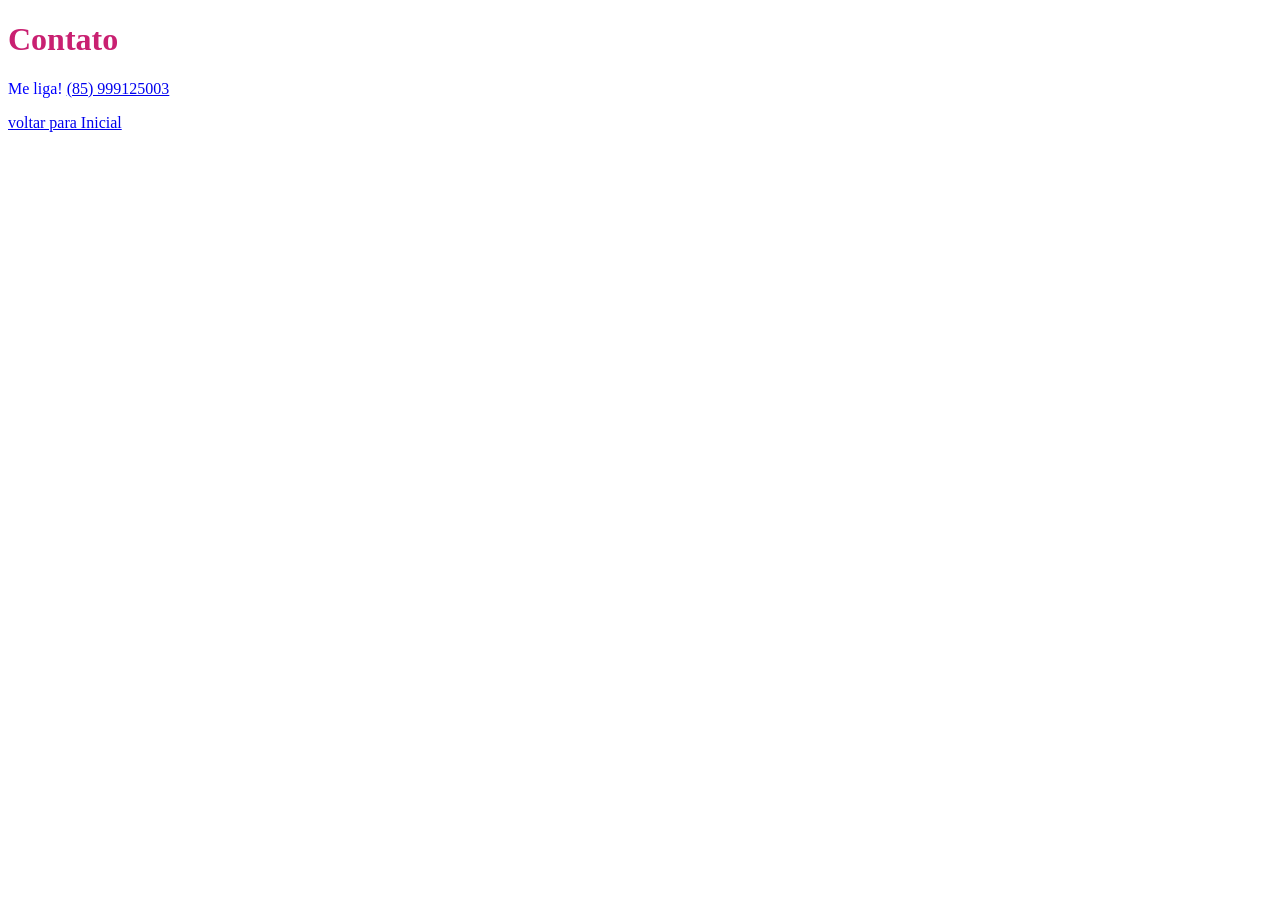
==== contato.html @ f8412a57 "feat: implementar estilo basico" ====
<!doctype html>

<html>
    <head>
        <meta charset="utf8" />
        <title>BikCraft</title>
        <link rel="stylesheet" href="style.css">
    </head>
    <body>
     <h1>Contato</h1>
     <P class="p-blue">Me liga! <a href="tel:+5585999125003">(85) 999125003</a></P>
     <a href="./index.html">voltar para Inicial</a>
    </body>
</html>
---- style.css ----
h1 {color: #c92071;}

.p-red {color: #ff0000;}
.p-blue {color: #0000ff;}

.p-font-11{font-size: 11px;}
.p-font-18{font-size: 18px;}

button {
    width: 150px;
    height: 50px;
    background-color: #c92071;
    color: #fff;
    border-radius: 10px;
    font-size: 18px;
    cursor: pointer;
}
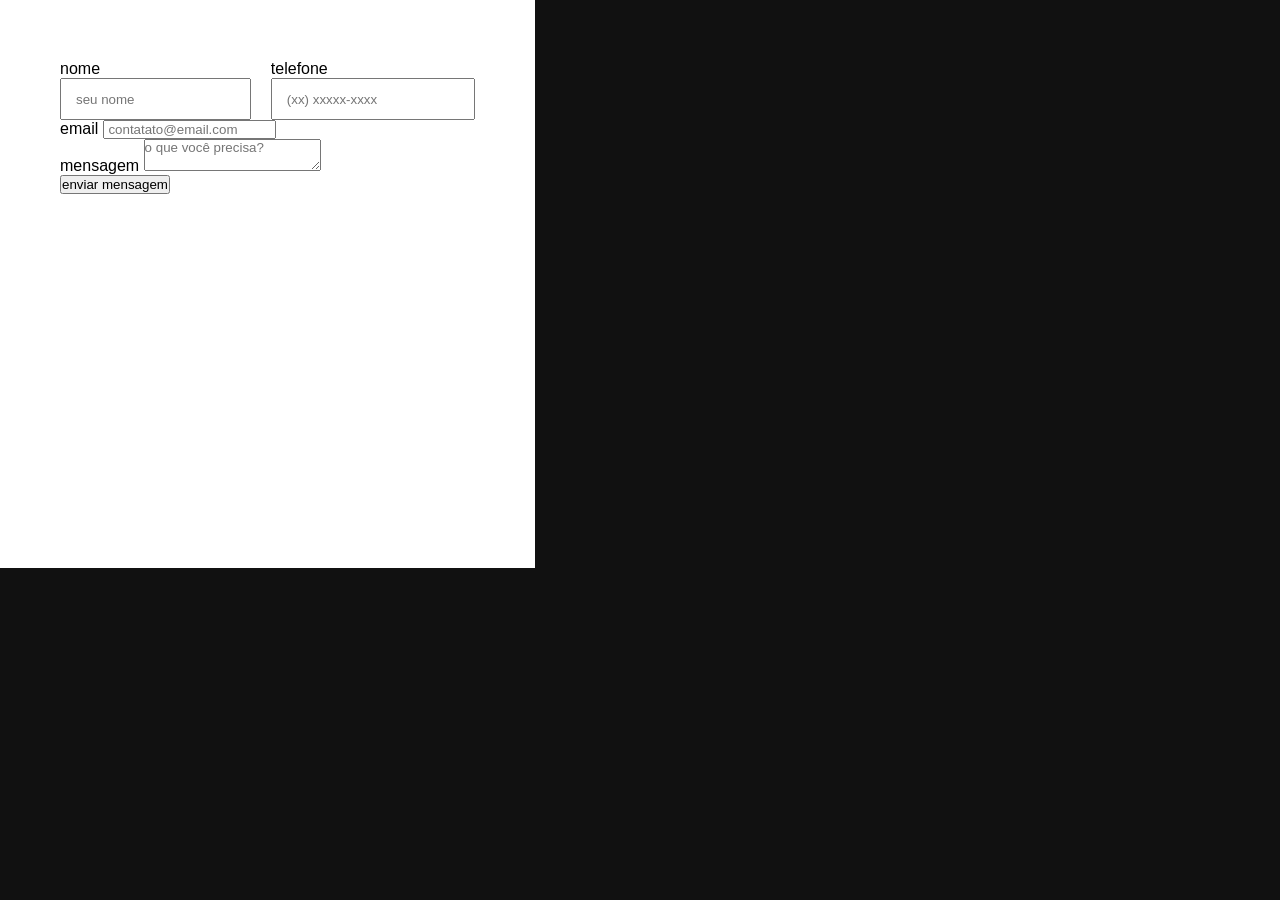
==== commit c2ecea4f: "feat: implementar primary-box" ====
--- a/contato.html
+++ b/contato.html
@@ -7,9 +7,34 @@
         <link rel="stylesheet" href="style.css">
     </head>
     <body>
-     <h1>Contato</h1>
-     <P class="p-blue">Me liga! <a href="tel:+5585999125003">(85) 999125003</a></P>
-     <a href="./index.html">voltar para Inicial</a>
+     <form>
+        <!-- Primeira caixa -->
+        <div class="primary-box">
+            <div>
+                <label>nome</label>
+                <input type="text" placeholder="seu nome"/>
+            </div>
+            <div>
+                <label>telefone</label>
+                <input type="tel" placeholder="(xx) xxxxx-xxxx"/>
+            </div>
+        </div>
+
+        <!-- segunda caixa -->
+        <div>
+            <label>email</label>
+            <input type="email" placeholder=" contatato@email.com">
+        </div>
+
+        <!-- terceira caixa -->
+        <div>
+            <label>mensagem</label>
+            <textarea placeholder="o que você precisa?"></textarea>
+        </div>        
+
+        <!-- botão -->
+        <button>enviar mensagem</button>
+     </form>     
     </body>
 </html>
 
--- a/style.css
+++ b/style.css
@@ -1,17 +1,29 @@
-h1 {color: #c92071;}
+*{
+    margin: 0;
+    padding: 0;
+    box-sizing: border-box;
+    font-family: sans-serif;
+}
 
-.p-red {color: #ff0000;}
-.p-blue {color: #0000ff;}
+html,body{height: 100%;} 
 
-.p-font-11{font-size: 11px;}
-.p-font-18{font-size: 18px;}
+body{background-color: #111111;}
 
-button {
-    width: 150px;
-    height: 50px;
-    background-color: #c92071;
-    color: #fff;
-    border-radius: 10px;
-    font-size: 18px;
-    cursor: pointer;
+
+form {
+    background-color: #fff;
+    width: 535px;
+    height: 568.29px;
+    padding: 60px;
+}
+
+.primary-box{
+    display: flex;
+    gap: 20px;
+}
+
+.primary-box div input {
+    width: 100%;
+    padding: 12px 10px 11px 14px;
+    
 }
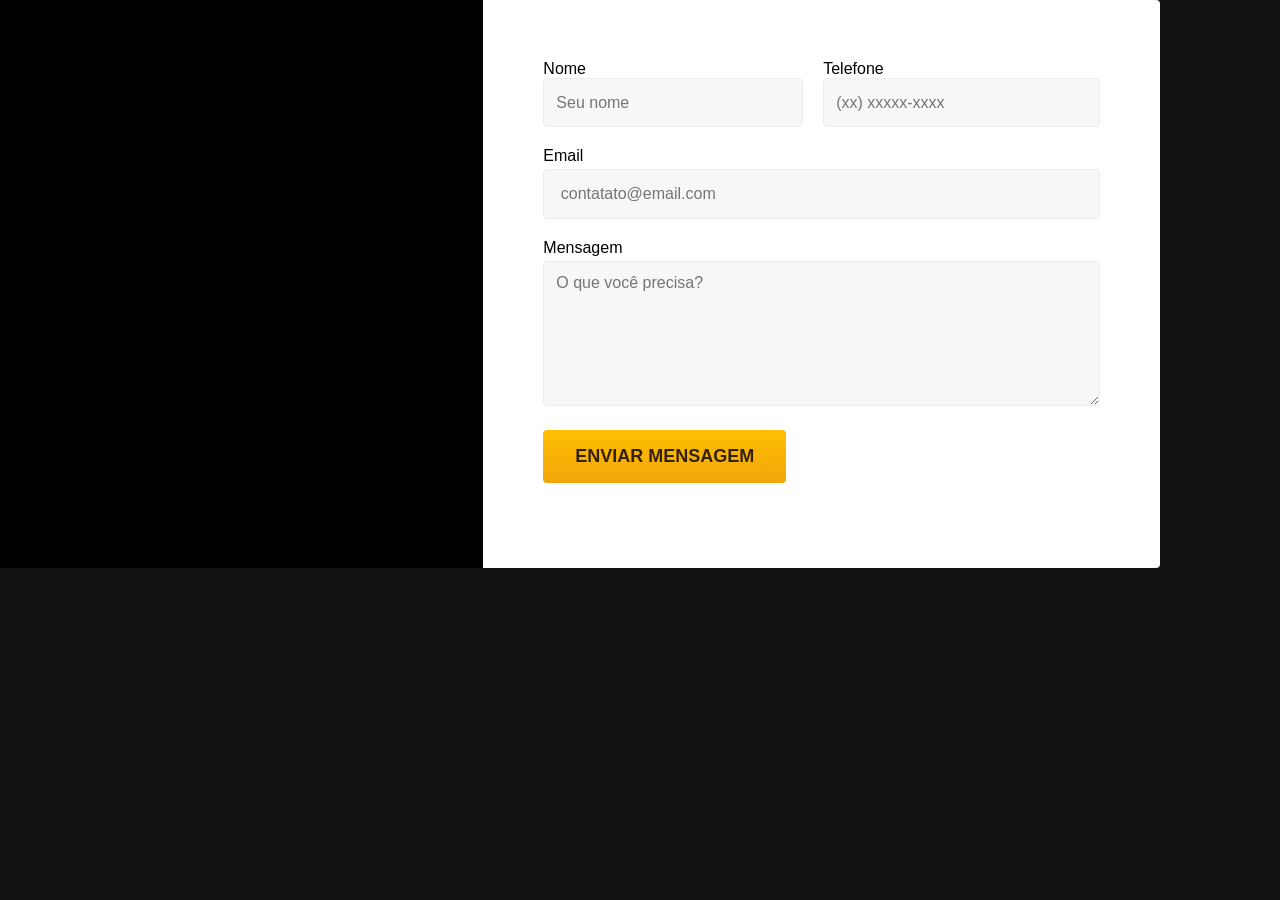
==== commit 5e6cb798: "up" ====
--- a/contato.html
+++ b/contato.html
@@ -7,34 +7,37 @@
         <link rel="stylesheet" href="style.css">
     </head>
     <body>
-     <form>
-        <!-- Primeira caixa -->
-        <div class="primary-box">
-            <div>
-                <label>nome</label>
-                <input type="text" placeholder="seu nome"/>
-            </div>
-            <div>
-                <label>telefone</label>
-                <input type="tel" placeholder="(xx) xxxxx-xxxx"/>
-            </div>
-        </div>
-
-        <!-- segunda caixa -->
-        <div>
-            <label>email</label>
-            <input type="email" placeholder=" contatato@email.com">
-        </div>
-
-        <!-- terceira caixa -->
-        <div>
-            <label>mensagem</label>
-            <textarea placeholder="o que você precisa?"></textarea>
-        </div>        
-
-        <!-- botão -->
-        <button>enviar mensagem</button>
-     </form>     
+      <section>
+        <div class="address-box"></div>  
+        <form>
+          <!-- Primeira caixa -->
+          <div class="primary-box">
+              <div>
+                  <label>Nome</label>
+                  <input type="text" placeholder="Seu nome"/>
+              </div>
+              <div>
+                  <label>Telefone</label>
+                  <input type="tel" placeholder="(xx) xxxxx-xxxx"/>
+              </div>
+          </div>
+  
+          <!-- segunda caixa -->
+          <div class="secondary-box">
+              <label>email</label>
+              <input type="email" placeholder=" contatato@email.com">
+          </div>
+  
+          <!-- terceira caixa -->
+          <div class="third-box">
+              <label>mensagem</label>
+              <textarea placeholder="O que você precisa?"></textarea>
+          </div>        
+  
+          <!-- botão -->
+          <button>enviar mensagem</button>
+        </form>     
+      </section>
     </body>
 </html>
 
--- a/style.css
+++ b/style.css
@@ -1,29 +1,98 @@
-*{
+* {
     margin: 0;
     padding: 0;
     box-sizing: border-box;
     font-family: sans-serif;
 }
 
-html,body{height: 100%;} 
+html,
+body {
+    height: 100%;
+}
 
-body{background-color: #111111;}
+body {
+    background-color: #111111;
+}
 
+section {
+    display: flex;
+}
+
+.address-box {
+    background-color: #000;
+    width: 483.33px;
+    height: 568.29px;
+}
 
 form {
     background-color: #fff;
-    width: 535px;
-    height: 568.29px;
+    width: 676.67px;
     padding: 60px;
+    display: flex;
+    flex-direction: column;
+    gap: 20px;
+    border-top-right-radius: 4px;
+    border-bottom-right-radius: 4px;
 }
 
-.primary-box{
+.primary-box {
     display: flex;
     gap: 20px;
 }
 
-.primary-box div input {
+.prymary-box div label,
+.secondary-box label,
+.third-box label {
+    display: inline-block;
+    margin-bottom: 4px;
+    text-transform: capitalize;
+}
+
+.primary-box div input,
+.secondary-box input,
+.third-box textarea {
     width: 100%;
-    padding: 12px 10px 11px 14px;
-    
-}+    height: 49.33px;
+    padding: 12px;
+    font-size: 16px;
+    border-radius: 4px;
+    border: 1px solid #ededed;
+    background-color: #f7f7f7;
+
+}
+
+.third-box textarea {
+    height: 145.33px;
+
+}
+
+.primary-box div input:focus,
+.secondary-box input:focus,
+.third-box textarea:focus {
+    outline: none;
+    border-color: #ffbb00;
+    background-color: #fff;
+    box-shadow: 0 0 0 2px #fea;
+
+}
+
+button {
+    text-transform: uppercase;
+    font-size: 18px;
+    font-weight: 600;
+    background: linear-gradient(#ffbf00, #f2a50c);
+    color: #332200;
+    width: fit-content;
+    padding: 16px 32px;
+    border: none;
+    border-radius: 4px;
+    cursor: pointer;
+
+}
+
+button:hover {
+    background: linear-gradient(#ffb60d, #e59317);
+
+
+}
+
